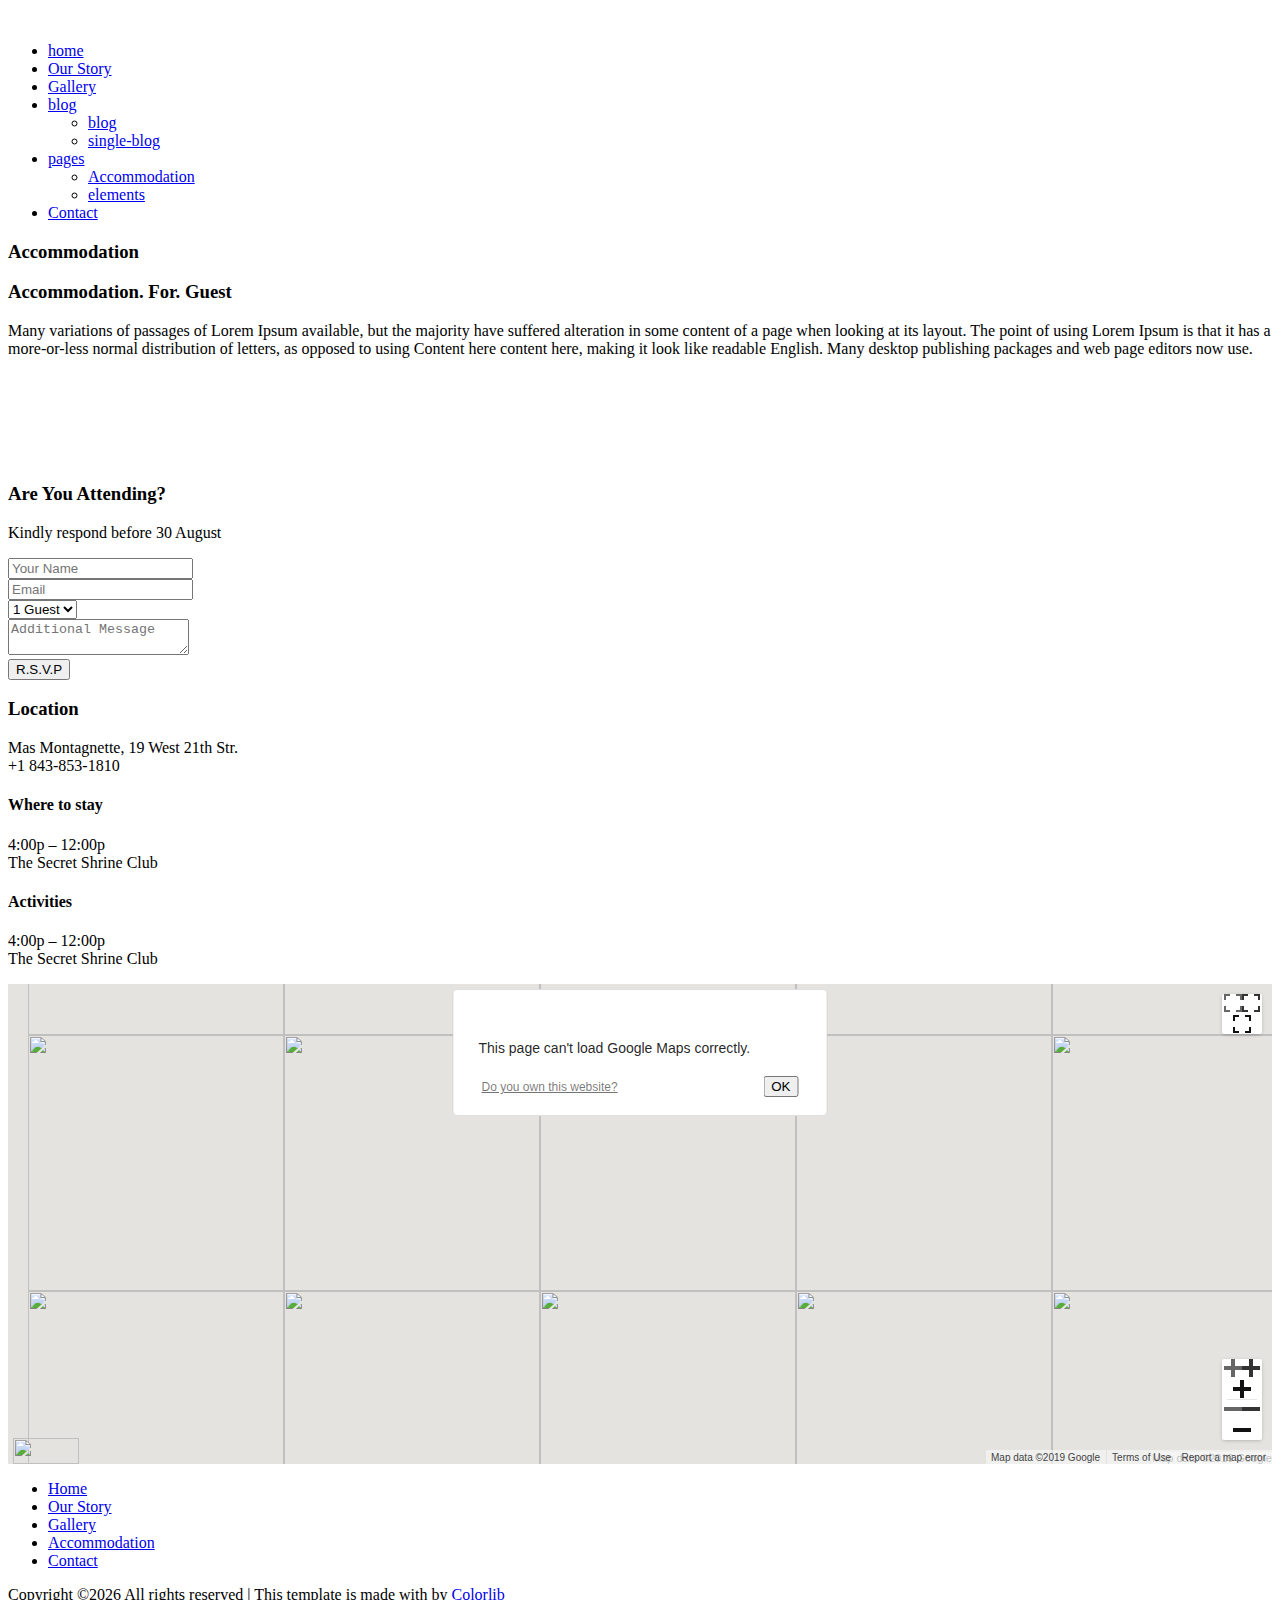
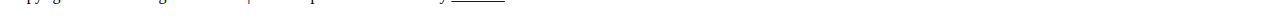
==== Accommodation.html @ b103b875 "quick changes" ====
<!doctype html>
<html class="no-js" lang="zxx">

<head>
    <meta charset="utf-8">
    <meta http-equiv="x-ua-compatible" content="ie=edge">
    <title>Lawyer</title>
    <meta name="description" content="">
    <meta name="viewport" content="width=device-width, initial-scale=1">

    <!-- <link rel="manifest" href="site.webmanifest"> -->
    <!-- <link rel="shortcut icon" type="image/x-icon" href="img/favicon.png"> -->
    <!-- Place favicon.ico in the root directory -->

    <!-- CSS here -->
    <link rel="stylesheet" href="css/bootstrap.min.css">
    <link rel="stylesheet" href="css/owl.carousel.min.css">
    <link rel="stylesheet" href="css/magnific-popup.css">
    <link rel="stylesheet" href="css/font-awesome.min.css">
    <link rel="stylesheet" href="css/themify-icons.css">
    <link rel="stylesheet" href="css/nice-select.css">
    <link rel="stylesheet" href="css/flaticon.css">
    <link rel="stylesheet" href="css/flaticon.css">
    <link rel="stylesheet" href="css/gijgo.css">
    <link rel="stylesheet" href="css/slicknav.css">
    <link rel="stylesheet" href="css/style.css">
    <!-- <link rel="stylesheet" href="css/responsive.css"> -->
</head>

<body>
    <!--[if lte IE 9]>
            <p class="browserupgrade">You are using an <strong>outdated</strong> browser. Please <a href="https://browsehappy.com/">upgrade your browser</a> to improve your experience and security.</p>
        <![endif]-->

    <!-- header-->
    <header>
        <div class="header-area ">
            <div id="sticky-header" class="main-header-area">
                <div class="container">
                    <div class="row align-items-center">
                        <div class="col-xl-3 col-lg-3">
                            <div class="logo-img">
                                <a href="index.html">
                                    <img src="img/logo.png" alt="">
                                </a>
                            </div>
                        </div>
                        <div class="col-xl-9 col-lg-9">
                            <div class="main-menu  d-none d-lg-block">
                                <nav>
                                    <ul id="navigation">
                                        <li><a  href="index.html">home</a></li>
                                        <li><a href="story.html">Our Story</a></li>
                                        <li><a href="Gallery.html">Gallery</a></li>
                                        <li><a href="#">blog <i class="ti-angle-down"></i></a>
                                            <ul class="submenu">
                                                <li><a href="blog.html">blog</a></li>
                                                <li><a href="single-blog.html">single-blog</a></li>
                                            </ul>
                                        </li>
                                        <li><a class="active" href="#">pages <i class="ti-angle-down"></i></a>
                                            <ul class="submenu">
                                                <li><a href="Accommodation.html">Accommodation</a></li>
                                                <li><a href="elements.html">elements</a></li>
                                            </ul>
                                        </li>
                                        <li><a href="contact.html">Contact</a></li>
                                    </ul>
                                </nav>
                            </div>
                        </div>
                        <div class="col-12">
                            <div class="mobile_menu d-block d-lg-none"></div>
                        </div>
                    </div>
                </div>
            </div>
        </div>
    </header>
    <!--/ header-->

   <!-- bradcam_area  -->
   <div class="bradcam_area text-center bradcam_bg overlay3">
        <div class="bradcam_text">
            <h3>Accommodation</h3>
        </div>
    </div>
    <!--/ bradcam_area  -->

    <!-- accommodation_area  -->
    <div class="accommodation_area">
        <div class="container">
                <div class="row">
                        <div class="col-xl-8 offset-xl-2">
                            <div class="section_title text-center">
                                <h3>Accommodation.  For.  Guest</h3>
                                <p>Many variations of passages of Lorem Ipsum available, but the majority have suffered alteration in some content of a page when looking at its layout. The point of using Lorem Ipsum is that it has a more-or-less normal distribution of letters, as opposed to using Content here content here, making it look like readable English. Many desktop publishing packages and web page editors now use.</p>
                            </div>
                        </div>
                    </div>
            <div class="row no-gutters">
                <div class="col-xl-12 col-lg-12">
                    <div class="accommondation_image">
                        <img src="img/Accommodation/1.png" alt="">
                    </div>
                </div>
                <div class="col-xl-6 col-md-6">
                    <div class="accommondation_image">
                        <img src="img/Accommodation/2.png" alt="">
                    </div>
                </div>
                <div class="col-xl-6 col-md-6">
                    <div class="accommondation_image">
                        <img src="img/Accommodation/3.png" alt="">
                    </div>
                </div>
            </div>
        </div>
    </div>
    <!--/ accommodation_area  -->


    <!-- attend_area -->
    <div class="attending_area plus_padding">
        <div class="container">
            <div class="row">
                <div class="col-xl-10 offset-xl-1 col-lg-10 offset-lg-1">
                    <div class="main_attending_area">
                        <div class="flower_1 d-none d-lg-block">
                            <img src="img/appointment/flower-top.png" alt="">
                        </div>
                        <div class="flower_2 d-none d-lg-block">
                            <img src="img/appointment/flower-bottom.png" alt="">
                        </div>
                        <div class="row justify-content-center">
                            <div class="col-xl-7 col-lg-8">
                                <div class="popup_box ">
                                    <div class="popup_inner">
                                        <div class="form_heading text-center">
                                            <h3>Are You Attending?</h3>
                                            <p>Kindly respond before 30 August</p>
                                        </div>
                                        <form action="#">
                                            <div class="row">
                                                <div class="col-xl-12">
                                                    <input type="text" placeholder="Your Name">
                                                </div>
                                                <div class="col-xl-12">
                                                    <input type="text" placeholder="Email">
                                                </div>
                                                <div class="col-xl-12">
                                                    <select class="form-select wide" id="default-select" class="">
                                                        <option data-display="1 Guest">1 Guest</option>
                                                        <option value="1">2 Guest</option>
                                                        <option value="2">3 Guest</option>
                                                        <option value="3">4 Guest</option>
                                                    </select>
                                                </div>
                                                <div class="col-xl-12">
                                                    <textarea placeholder="Additional Message"></textarea>
                                                </div>
                                                <div class="col-xl-12">
                                                    <button type="submit" class="boxed_btn3">R.S.V.P</button>
                                                </div>
                                            </div>
                                        </form>
                                    </div>
                                </div>
                            </div>
                        </div>
                    </div>
                </div>
            </div>
        </div>
    </div>
    <!-- / attend_area -->

<!-- ================ contact section start ================= -->
<section class="location_area">
    <div class="location_info">
        <div class="location_inner">
            <div class="location_top text-center">
                    <h3>Location</h3>
                    <p>Mas Montagnette, 19 West 21th Str.  <br>
                            <span>+1 843-853-1810</span> </p>
            </div>
            <div class="address_info d-flex justify-content-between">
                <div class="single_address text-center">
                    <h4>Where to stay</h4>
                    <p>4:00p – 12:00p <br>
                            The Secret Shrine Club</p>
                </div>
                <div class="single_address text-center">
                    <h4>Activities</h4>
                    <p>4:00p – 12:00p <br>
                            The Secret Shrine Club</p>
                </div>
            </div>
        </div>
    </div>
    <div class="container-fluid p-0">
        <div class="d-none d-sm-block">
            <div id="map" style="height: 480px; position: relative; overflow: hidden;"><div style="height: 100%; width: 100%; position: absolute; top: 0px; left: 0px; background-color: rgb(229, 227, 223);"><div class="gm-style" style="position: absolute; z-index: 0; left: 0px; top: 0px; height: 100%; width: 100%; padding: 0px; border-width: 0px; margin: 0px;"><div tabindex="0" style="position: absolute; z-index: 0; left: 0px; top: 0px; height: 100%; width: 100%; padding: 0px; border-width: 0px; margin: 0px; cursor: url(&quot;https://maps.gstatic.com/mapfiles/openhand_8_8.cur&quot;), default; touch-action: pan-x pan-y;"><div style="z-index: 1; position: absolute; left: 50%; top: 50%; width: 100%; transform: translate(0px, 0px);"><div style="position: absolute; left: 0px; top: 0px; z-index: 100; width: 100%;"><div style="position: absolute; left: 0px; top: 0px; z-index: 0;"><div style="position: absolute; z-index: 991; transform: matrix(1, 0, 0, 1, -100, -189);"><div style="position: absolute; left: 0px; top: 0px; width: 256px; height: 256px;"><div style="width: 256px; height: 256px;"></div></div><div style="position: absolute; left: -256px; top: 0px; width: 256px; height: 256px;"><div style="width: 256px; height: 256px;"></div></div><div style="position: absolute; left: -256px; top: -256px; width: 256px; height: 256px;"><div style="width: 256px; height: 256px;"></div></div><div style="position: absolute; left: 0px; top: -256px; width: 256px; height: 256px;"><div style="width: 256px; height: 256px;"></div></div><div style="position: absolute; left: 256px; top: -256px; width: 256px; height: 256px;"><div style="width: 256px; height: 256px;"></div></div><div style="position: absolute; left: 256px; top: 0px; width: 256px; height: 256px;"><div style="width: 256px; height: 256px;"></div></div><div style="position: absolute; left: 256px; top: 256px; width: 256px; height: 256px;"><div style="width: 256px; height: 256px;"></div></div><div style="position: absolute; left: 0px; top: 256px; width: 256px; height: 256px;"><div style="width: 256px; height: 256px;"></div></div><div style="position: absolute; left: -256px; top: 256px; width: 256px; height: 256px;"><div style="width: 256px; height: 256px;"></div></div><div style="position: absolute; left: -512px; top: 256px; width: 256px; height: 256px;"><div style="width: 256px; height: 256px;"></div></div><div style="position: absolute; left: -512px; top: 0px; width: 256px; height: 256px;"><div style="width: 256px; height: 256px;"></div></div><div style="position: absolute; left: -512px; top: -256px; width: 256px; height: 256px;"><div style="width: 256px; height: 256px;"></div></div><div style="position: absolute; left: 512px; top: -256px; width: 256px; height: 256px;"><div style="width: 256px; height: 256px;"></div></div><div style="position: absolute; left: 512px; top: 0px; width: 256px; height: 256px;"><div style="width: 256px; height: 256px;"></div></div><div style="position: absolute; left: 512px; top: 256px; width: 256px; height: 256px;"><div style="width: 256px; height: 256px;"></div></div></div></div></div><div style="position: absolute; left: 0px; top: 0px; z-index: 101; width: 100%;"></div><div style="position: absolute; left: 0px; top: 0px; z-index: 102; width: 100%;"></div><div style="position: absolute; left: 0px; top: 0px; z-index: 103; width: 100%;"><div style="position: absolute; left: 0px; top: 0px; z-index: -1;"><div style="position: absolute; z-index: 991; transform: matrix(1, 0, 0, 1, -100, -189);"><div style="width: 256px; height: 256px; overflow: hidden; position: absolute; left: 0px; top: 0px;"></div><div style="width: 256px; height: 256px; overflow: hidden; position: absolute; left: -256px; top: 0px;"></div><div style="width: 256px; height: 256px; overflow: hidden; position: absolute; left: -256px; top: -256px;"></div><div style="width: 256px; height: 256px; overflow: hidden; position: absolute; left: 0px; top: -256px;"></div><div style="width: 256px; height: 256px; overflow: hidden; position: absolute; left: 256px; top: -256px;"></div><div style="width: 256px; height: 256px; overflow: hidden; position: absolute; left: 256px; top: 0px;"></div><div style="width: 256px; height: 256px; overflow: hidden; position: absolute; left: 256px; top: 256px;"></div><div style="width: 256px; height: 256px; overflow: hidden; position: absolute; left: 0px; top: 256px;"></div><div style="width: 256px; height: 256px; overflow: hidden; position: absolute; left: -256px; top: 256px;"></div><div style="width: 256px; height: 256px; overflow: hidden; position: absolute; left: -512px; top: 256px;"></div><div style="width: 256px; height: 256px; overflow: hidden; position: absolute; left: -512px; top: 0px;"></div><div style="width: 256px; height: 256px; overflow: hidden; position: absolute; left: -512px; top: -256px;"></div><div style="width: 256px; height: 256px; overflow: hidden; position: absolute; left: 512px; top: -256px;"></div><div style="width: 256px; height: 256px; overflow: hidden; position: absolute; left: 512px; top: 0px;"></div><div style="width: 256px; height: 256px; overflow: hidden; position: absolute; left: 512px; top: 256px;"></div></div></div></div><div style="position: absolute; left: 0px; top: 0px; z-index: 0;"><div style="position: absolute; z-index: 991; transform: matrix(1, 0, 0, 1, -100, -189);"><div style="position: absolute; left: 0px; top: 0px; width: 256px; height: 256px; transition: opacity 200ms linear 0s;"><img draggable="false" alt="" role="presentation" src="https://maps.googleapis.com/maps/vt?pb=!1m5!1m4!1i9!2i470!3i302!4i256!2m3!1e0!2sm!3i476185792!2m3!1e2!6m1!3e5!3m14!2sen-US!3sUS!5e18!12m1!1e68!12m3!1e37!2m1!1ssmartmaps!12m4!1e26!2m2!1sstyles!2zcC5zOi02MHxwLmw6LTYw!4e0&amp;key=AIzaSyDpfS1oRGreGSBU5HHjMmQ3o5NLw7VdJ6I&amp;token=70038" style="width: 256px; height: 256px; user-select: none; border: 0px; padding: 0px; margin: 0px; max-width: none;"></div><div style="position: absolute; left: 256px; top: 0px; width: 256px; height: 256px; transition: opacity 200ms linear 0s;"><img draggable="false" alt="" role="presentation" src="https://maps.googleapis.com/maps/vt?pb=!1m5!1m4!1i9!2i471!3i302!4i256!2m3!1e0!2sm!3i476185840!2m3!1e2!6m1!3e5!3m14!2sen-US!3sUS!5e18!12m1!1e68!12m3!1e37!2m1!1ssmartmaps!12m4!1e26!2m2!1sstyles!2zcC5zOi02MHxwLmw6LTYw!4e0&amp;key=AIzaSyDpfS1oRGreGSBU5HHjMmQ3o5NLw7VdJ6I&amp;token=84496" style="width: 256px; height: 256px; user-select: none; border: 0px; padding: 0px; margin: 0px; max-width: none;"></div><div style="position: absolute; left: 256px; top: 256px; width: 256px; height: 256px; transition: opacity 200ms linear 0s;"><img draggable="false" alt="" role="presentation" src="https://maps.googleapis.com/maps/vt?pb=!1m5!1m4!1i9!2i471!3i303!4i256!2m3!1e0!2sm!3i476185840!2m3!1e2!6m1!3e5!3m14!2sen-US!3sUS!5e18!12m1!1e68!12m3!1e37!2m1!1ssmartmaps!12m4!1e26!2m2!1sstyles!2zcC5zOi02MHxwLmw6LTYw!4e0&amp;key=AIzaSyDpfS1oRGreGSBU5HHjMmQ3o5NLw7VdJ6I&amp;token=107953" style="width: 256px; height: 256px; user-select: none; border: 0px; padding: 0px; margin: 0px; max-width: none;"></div><div style="position: absolute; left: 0px; top: 256px; width: 256px; height: 256px; transition: opacity 200ms linear 0s;"><img draggable="false" alt="" role="presentation" src="https://maps.googleapis.com/maps/vt?pb=!1m5!1m4!1i9!2i470!3i303!4i256!2m3!1e0!2sm!3i476185792!2m3!1e2!6m1!3e5!3m14!2sen-US!3sUS!5e18!12m1!1e68!12m3!1e37!2m1!1ssmartmaps!12m4!1e26!2m2!1sstyles!2zcC5zOi02MHxwLmw6LTYw!4e0&amp;key=AIzaSyDpfS1oRGreGSBU5HHjMmQ3o5NLw7VdJ6I&amp;token=93495" style="width: 256px; height: 256px; user-select: none; border: 0px; padding: 0px; margin: 0px; max-width: none;"></div><div style="position: absolute; left: -256px; top: 256px; width: 256px; height: 256px; transition: opacity 200ms linear 0s;"><img draggable="false" alt="" role="presentation" src="https://maps.googleapis.com/maps/vt?pb=!1m5!1m4!1i9!2i469!3i303!4i256!2m3!1e0!2sm!3i476185792!2m3!1e2!6m1!3e5!3m14!2sen-US!3sUS!5e18!12m1!1e68!12m3!1e37!2m1!1ssmartmaps!12m4!1e26!2m2!1sstyles!2zcC5zOi02MHxwLmw6LTYw!4e0&amp;key=AIzaSyDpfS1oRGreGSBU5HHjMmQ3o5NLw7VdJ6I&amp;token=85128" style="width: 256px; height: 256px; user-select: none; border: 0px; padding: 0px; margin: 0px; max-width: none;"></div><div style="position: absolute; left: -512px; top: 256px; width: 256px; height: 256px; transition: opacity 200ms linear 0s;"><img draggable="false" alt="" role="presentation" src="https://maps.googleapis.com/maps/vt?pb=!1m5!1m4!1i9!2i468!3i303!4i256!2m3!1e0!2sm!3i476185504!2m3!1e2!6m1!3e5!3m14!2sen-US!3sUS!5e18!12m1!1e68!12m3!1e37!2m1!1ssmartmaps!12m4!1e26!2m2!1sstyles!2zcC5zOi02MHxwLmw6LTYw!4e0&amp;key=AIzaSyDpfS1oRGreGSBU5HHjMmQ3o5NLw7VdJ6I&amp;token=46831" style="width: 256px; height: 256px; user-select: none; border: 0px; padding: 0px; margin: 0px; max-width: none;"></div><div style="position: absolute; left: -512px; top: 0px; width: 256px; height: 256px; transition: opacity 200ms linear 0s;"><img draggable="false" alt="" role="presentation" src="https://maps.googleapis.com/maps/vt?pb=!1m5!1m4!1i9!2i468!3i302!4i256!2m3!1e0!2sm!3i476184952!2m3!1e2!6m1!3e5!3m14!2sen-US!3sUS!5e18!12m1!1e68!12m3!1e37!2m1!1ssmartmaps!12m4!1e26!2m2!1sstyles!2zcC5zOi02MHxwLmw6LTYw!4e0&amp;key=AIzaSyDpfS1oRGreGSBU5HHjMmQ3o5NLw7VdJ6I&amp;token=10814" style="width: 256px; height: 256px; user-select: none; border: 0px; padding: 0px; margin: 0px; max-width: none;"></div><div style="position: absolute; left: -512px; top: -256px; width: 256px; height: 256px; transition: opacity 200ms linear 0s;"><img draggable="false" alt="" role="presentation" src="https://maps.googleapis.com/maps/vt?pb=!1m5!1m4!1i9!2i468!3i301!4i256!2m3!1e0!2sm!3i476184952!2m3!1e2!6m1!3e5!3m14!2sen-US!3sUS!5e18!12m1!1e68!12m3!1e37!2m1!1ssmartmaps!12m4!1e26!2m2!1sstyles!2zcC5zOi02MHxwLmw6LTYw!4e0&amp;key=AIzaSyDpfS1oRGreGSBU5HHjMmQ3o5NLw7VdJ6I&amp;token=118428" style="width: 256px; height: 256px; user-select: none; border: 0px; padding: 0px; margin: 0px; max-width: none;"></div><div style="position: absolute; left: 512px; top: -256px; width: 256px; height: 256px; transition: opacity 200ms linear 0s;"><img draggable="false" alt="" role="presentation" src="https://maps.googleapis.com/maps/vt?pb=!1m5!1m4!1i9!2i472!3i301!4i256!2m3!1e0!2sm!3i476185636!2m3!1e2!6m1!3e5!3m14!2sen-US!3sUS!5e18!12m1!1e68!12m3!1e37!2m1!1ssmartmaps!12m4!1e26!2m2!1sstyles!2zcC5zOi02MHxwLmw6LTYw!4e0&amp;key=AIzaSyDpfS1oRGreGSBU5HHjMmQ3o5NLw7VdJ6I&amp;token=43995" style="width: 256px; height: 256px; user-select: none; border: 0px; padding: 0px; margin: 0px; max-width: none;"></div><div style="position: absolute; left: 512px; top: 0px; width: 256px; height: 256px; transition: opacity 200ms linear 0s;"><img draggable="false" alt="" role="presentation" src="https://maps.googleapis.com/maps/vt?pb=!1m5!1m4!1i9!2i472!3i302!4i256!2m3!1e0!2sm!3i476185840!2m3!1e2!6m1!3e5!3m14!2sen-US!3sUS!5e18!12m1!1e68!12m3!1e37!2m1!1ssmartmaps!12m4!1e26!2m2!1sstyles!2zcC5zOi02MHxwLmw6LTYw!4e0&amp;key=AIzaSyDpfS1oRGreGSBU5HHjMmQ3o5NLw7VdJ6I&amp;token=905" style="width: 256px; height: 256px; user-select: none; border: 0px; padding: 0px; margin: 0px; max-width: none;"></div><div style="position: absolute; left: 512px; top: 256px; width: 256px; height: 256px; transition: opacity 200ms linear 0s;"><img draggable="false" alt="" role="presentation" src="https://maps.googleapis.com/maps/vt?pb=!1m5!1m4!1i9!2i472!3i303!4i256!2m3!1e0!2sm!3i476185840!2m3!1e2!6m1!3e5!3m14!2sen-US!3sUS!5e18!12m1!1e68!12m3!1e37!2m1!1ssmartmaps!12m4!1e26!2m2!1sstyles!2zcC5zOi02MHxwLmw6LTYw!4e0&amp;key=AIzaSyDpfS1oRGreGSBU5HHjMmQ3o5NLw7VdJ6I&amp;token=24362" style="width: 256px; height: 256px; user-select: none; border: 0px; padding: 0px; margin: 0px; max-width: none;"></div><div style="position: absolute; left: -256px; top: 0px; width: 256px; height: 256px; transition: opacity 200ms linear 0s;"><img draggable="false" alt="" role="presentation" src="https://maps.googleapis.com/maps/vt?pb=!1m5!1m4!1i9!2i469!3i302!4i256!2m3!1e0!2sm!3i476185792!2m3!1e2!6m1!3e5!3m14!2sen-US!3sUS!5e18!12m1!1e68!12m3!1e37!2m1!1ssmartmaps!12m4!1e26!2m2!1sstyles!2zcC5zOi02MHxwLmw6LTYw!4e0&amp;key=AIzaSyDpfS1oRGreGSBU5HHjMmQ3o5NLw7VdJ6I&amp;token=61671" style="width: 256px; height: 256px; user-select: none; border: 0px; padding: 0px; margin: 0px; max-width: none;"></div><div style="position: absolute; left: -256px; top: -256px; width: 256px; height: 256px; transition: opacity 200ms linear 0s;"><img draggable="false" alt="" role="presentation" src="https://maps.googleapis.com/maps/vt?pb=!1m5!1m4!1i9!2i469!3i301!4i256!2m3!1e0!2sm!3i476185792!2m3!1e2!6m1!3e5!3m14!2sen-US!3sUS!5e18!12m1!1e68!12m3!1e37!2m1!1ssmartmaps!12m4!1e26!2m2!1sstyles!2zcC5zOi02MHxwLmw6LTYw!4e0&amp;key=AIzaSyDpfS1oRGreGSBU5HHjMmQ3o5NLw7VdJ6I&amp;token=38214" style="width: 256px; height: 256px; user-select: none; border: 0px; padding: 0px; margin: 0px; max-width: none;"></div><div style="position: absolute; left: 0px; top: -256px; width: 256px; height: 256px; transition: opacity 200ms linear 0s;"><img draggable="false" alt="" role="presentation" src="https://maps.googleapis.com/maps/vt?pb=!1m5!1m4!1i9!2i470!3i301!4i256!2m3!1e0!2sm!3i476185792!2m3!1e2!6m1!3e5!3m14!2sen-US!3sUS!5e18!12m1!1e68!12m3!1e37!2m1!1ssmartmaps!12m4!1e26!2m2!1sstyles!2zcC5zOi02MHxwLmw6LTYw!4e0&amp;key=AIzaSyDpfS1oRGreGSBU5HHjMmQ3o5NLw7VdJ6I&amp;token=46581" style="width: 256px; height: 256px; user-select: none; border: 0px; padding: 0px; margin: 0px; max-width: none;"></div><div style="position: absolute; left: 256px; top: -256px; width: 256px; height: 256px; transition: opacity 200ms linear 0s;"><img draggable="false" alt="" role="presentation" src="https://maps.googleapis.com/maps/vt?pb=!1m5!1m4!1i9!2i471!3i301!4i256!2m3!1e0!2sm!3i476185792!2m3!1e2!6m1!3e5!3m14!2sen-US!3sUS!5e18!12m1!1e68!12m3!1e37!2m1!1ssmartmaps!12m4!1e26!2m2!1sstyles!2zcC5zOi02MHxwLmw6LTYw!4e0&amp;key=AIzaSyDpfS1oRGreGSBU5HHjMmQ3o5NLw7VdJ6I&amp;token=94061" style="width: 256px; height: 256px; user-select: none; border: 0px; padding: 0px; margin: 0px; max-width: none;"></div></div></div></div><div class="gm-style-pbc" style="z-index: 2; position: absolute; height: 100%; width: 100%; padding: 0px; border-width: 0px; margin: 0px; left: 0px; top: 0px; opacity: 0;"><p class="gm-style-pbt"></p></div><div style="z-index: 3; position: absolute; height: 100%; width: 100%; padding: 0px; border-width: 0px; margin: 0px; left: 0px; top: 0px; touch-action: pan-x pan-y;"><div style="z-index: 4; position: absolute; left: 50%; top: 50%; width: 100%; transform: translate(0px, 0px);"><div style="position: absolute; left: 0px; top: 0px; z-index: 104; width: 100%;"></div><div style="position: absolute; left: 0px; top: 0px; z-index: 105; width: 100%;"></div><div style="position: absolute; left: 0px; top: 0px; z-index: 106; width: 100%;"></div><div style="position: absolute; left: 0px; top: 0px; z-index: 107; width: 100%;"></div></div></div></div><iframe aria-hidden="true" frameborder="0" style="z-index: -1; position: absolute; width: 100%; height: 100%; top: 0px; left: 0px; border: none;" src="about:blank"></iframe><div style="margin-left: 5px; margin-right: 5px; z-index: 1000000; position: absolute; left: 0px; bottom: 0px;"><a target="_blank" rel="noopener" href="https://maps.google.com/maps?ll=-31.197,150.744&amp;z=9&amp;t=m&amp;hl=en-US&amp;gl=US&amp;mapclient=apiv3" title="Open this area in Google Maps (opens a new window)" style="position: static; overflow: visible; float: none; display: inline;"><div style="width: 66px; height: 26px; cursor: pointer;"><img alt="" src="https://maps.gstatic.com/mapfiles/api-3/images/google_white5.png" draggable="false" style="position: absolute; left: 0px; top: 0px; width: 66px; height: 26px; user-select: none; border: 0px; padding: 0px; margin: 0px;"></div></a></div><div style="background-color: white; padding: 15px 21px; border: 1px solid rgb(171, 171, 171); font-family: Roboto, Arial, sans-serif; color: rgb(34, 34, 34); box-sizing: border-box; box-shadow: rgba(0, 0, 0, 0.2) 0px 4px 16px; z-index: 10000002; display: none; width: 300px; height: 180px; position: absolute; left: 315px; top: 150px;"><div style="padding: 0px 0px 10px; font-size: 16px; box-sizing: border-box;">Map Data</div><div style="font-size: 13px;">Map data ©2019 Google</div><button draggable="false" title="Close" aria-label="Close" type="button" class="gm-ui-hover-effect" style="background: none; display: block; border: 0px; margin: 0px; padding: 0px; position: absolute; cursor: pointer; user-select: none; top: 0px; right: 0px; width: 37px; height: 37px;"><img src="data:image/svg+xml,%3Csvg%20xmlns%3D%22http%3A%2F%2Fwww.w3.org%2F2000%2Fsvg%22%20width%3D%2224px%22%20height%3D%2224px%22%20viewBox%3D%220%200%2024%2024%22%20fill%3D%22%23000000%22%3E%0A%20%20%20%20%3Cpath%20d%3D%22M19%206.41L17.59%205%2012%2010.59%206.41%205%205%206.41%2010.59%2012%205%2017.59%206.41%2019%2012%2013.41%2017.59%2019%2019%2017.59%2013.41%2012z%22%2F%3E%0A%20%20%20%20%3Cpath%20d%3D%22M0%200h24v24H0z%22%20fill%3D%22none%22%2F%3E%0A%3C%2Fsvg%3E%0A" style="pointer-events: none; display: block; width: 13px; height: 13px; margin: 12px;"></button></div><div class="gmnoprint" style="z-index: 1000001; position: absolute; right: 166px; bottom: 0px; width: 121px;"><div draggable="false" class="gm-style-cc" style="user-select: none; height: 14px; line-height: 14px;"><div style="opacity: 0.7; width: 100%; height: 100%; position: absolute;"><div style="width: 1px;"></div><div style="background-color: rgb(245, 245, 245); width: auto; height: 100%; margin-left: 1px;"></div></div><div style="position: relative; padding-right: 6px; padding-left: 6px; box-sizing: border-box; font-family: Roboto, Arial, sans-serif; font-size: 10px; color: rgb(68, 68, 68); white-space: nowrap; direction: ltr; text-align: right; vertical-align: middle; display: inline-block;"><a style="text-decoration: none; cursor: pointer; display: none;">Map Data</a><span>Map data ©2019 Google</span></div></div></div><div class="gmnoscreen" style="position: absolute; right: 0px; bottom: 0px;"><div style="font-family: Roboto, Arial, sans-serif; font-size: 11px; color: rgb(68, 68, 68); direction: ltr; text-align: right; background-color: rgb(245, 245, 245);">Map data ©2019 Google</div></div><div class="gmnoprint gm-style-cc" draggable="false" style="z-index: 1000001; user-select: none; height: 14px; line-height: 14px; position: absolute; right: 95px; bottom: 0px;"><div style="opacity: 0.7; width: 100%; height: 100%; position: absolute;"><div style="width: 1px;"></div><div style="background-color: rgb(245, 245, 245); width: auto; height: 100%; margin-left: 1px;"></div></div><div style="position: relative; padding-right: 6px; padding-left: 6px; box-sizing: border-box; font-family: Roboto, Arial, sans-serif; font-size: 10px; color: rgb(68, 68, 68); white-space: nowrap; direction: ltr; text-align: right; vertical-align: middle; display: inline-block;"><a href="https://www.google.com/intl/en-US_US/help/terms_maps.html" target="_blank" rel="noopener" style="text-decoration: none; cursor: pointer; color: rgb(68, 68, 68);">Terms of Use</a></div></div><button draggable="false" title="Toggle fullscreen view" aria-label="Toggle fullscreen view" type="button" class="gm-control-active gm-fullscreen-control" style="background: none rgb(255, 255, 255); border: 0px; margin: 10px; padding: 0px; position: absolute; cursor: pointer; user-select: none; border-radius: 2px; height: 40px; width: 40px; box-shadow: rgba(0, 0, 0, 0.3) 0px 1px 4px -1px; overflow: hidden; top: 0px; right: 0px;"><img src="data:image/svg+xml,%3Csvg%20xmlns%3D%22http%3A%2F%2Fwww.w3.org%2F2000%2Fsvg%22%20width%3D%2218%22%20height%3D%2218%22%20viewBox%3D%220%20018%2018%22%3E%0A%20%20%3Cpath%20fill%3D%22%23666%22%20d%3D%22M0%2C0v2v4h2V2h4V0H2H0z%20M16%2C0h-4v2h4v4h2V2V0H16z%20M16%2C16h-4v2h4h2v-2v-4h-2V16z%20M2%2C12H0v4v2h2h4v-2H2V12z%22%2F%3E%0A%3C%2Fsvg%3E%0A" style="height: 18px; width: 18px;"><img src="data:image/svg+xml,%3Csvg%20xmlns%3D%22http%3A%2F%2Fwww.w3.org%2F2000%2Fsvg%22%20width%3D%2218%22%20height%3D%2218%22%20viewBox%3D%220%200%2018%2018%22%3E%0A%20%20%3Cpath%20fill%3D%22%23333%22%20d%3D%22M0%2C0v2v4h2V2h4V0H2H0z%20M16%2C0h-4v2h4v4h2V2V0H16z%20M16%2C16h-4v2h4h2v-2v-4h-2V16z%20M2%2C12H0v4v2h2h4v-2H2V12z%22%2F%3E%0A%3C%2Fsvg%3E%0A" style="height: 18px; width: 18px;"><img src="data:image/svg+xml,%3Csvg%20xmlns%3D%22http%3A%2F%2Fwww.w3.org%2F2000%2Fsvg%22%20width%3D%2218%22%20height%3D%2218%22%20viewBox%3D%220%200%2018%2018%22%3E%0A%20%20%3Cpath%20fill%3D%22%23111%22%20d%3D%22M0%2C0v2v4h2V2h4V0H2H0z%20M16%2C0h-4v2h4v4h2V2V0H16z%20M16%2C16h-4v2h4h2v-2v-4h-2V16z%20M2%2C12H0v4v2h2h4v-2H2V12z%22%2F%3E%0A%3C%2Fsvg%3E%0A" style="height: 18px; width: 18px;"></button><div draggable="false" class="gm-style-cc" style="user-select: none; height: 14px; line-height: 14px; position: absolute; right: 0px; bottom: 0px;"><div style="opacity: 0.7; width: 100%; height: 100%; position: absolute;"><div style="width: 1px;"></div><div style="background-color: rgb(245, 245, 245); width: auto; height: 100%; margin-left: 1px;"></div></div><div style="position: relative; padding-right: 6px; padding-left: 6px; box-sizing: border-box; font-family: Roboto, Arial, sans-serif; font-size: 10px; color: rgb(68, 68, 68); white-space: nowrap; direction: ltr; text-align: right; vertical-align: middle; display: inline-block;"><a target="_blank" rel="noopener" title="Report errors in the road map or imagery to Google" href="https://www.google.com/maps/@-31.197,150.744,9z/data=!10m1!1e1!12b1?source=apiv3&amp;rapsrc=apiv3" style="font-family: Roboto, Arial, sans-serif; font-size: 10px; color: rgb(68, 68, 68); text-decoration: none; position: relative;">Report a map error</a></div></div><div class="gmnoprint gm-bundled-control gm-bundled-control-on-bottom" draggable="false" controlwidth="40" controlheight="81" style="margin: 10px; user-select: none; position: absolute; bottom: 95px; right: 40px;"><div class="gmnoprint" controlwidth="40" controlheight="81" style="position: absolute; left: 0px; top: 0px;"><div draggable="false" style="user-select: none; box-shadow: rgba(0, 0, 0, 0.3) 0px 1px 4px -1px; border-radius: 2px; cursor: pointer; background-color: rgb(255, 255, 255); width: 40px; height: 81px;"><button draggable="false" title="Zoom in" aria-label="Zoom in" type="button" class="gm-control-active" style="background: none; display: block; border: 0px; margin: 0px; padding: 0px; position: relative; cursor: pointer; user-select: none; overflow: hidden; width: 40px; height: 40px; top: 0px; left: 0px;"><img src="data:image/svg+xml,%3Csvg%20xmlns%3D%22http%3A%2F%2Fwww.w3.org%2F2000%2Fsvg%22%20width%3D%2218%22%20height%3D%2218%22%20viewBox%3D%220%200%2018%2018%22%3E%0A%20%20%3Cpolygon%20fill%3D%22%23666%22%20points%3D%2218%2C7%2011%2C7%2011%2C0%207%2C0%207%2C7%200%2C7%200%2C11%207%2C11%207%2C18%2011%2C18%2011%2C11%2018%2C11%22%2F%3E%0A%3C%2Fsvg%3E%0A" style="height: 18px; width: 18px;"><img src="data:image/svg+xml,%3Csvg%20xmlns%3D%22http%3A%2F%2Fwww.w3.org%2F2000%2Fsvg%22%20width%3D%2218%22%20height%3D%2218%22%20viewBox%3D%220%200%2018%2018%22%3E%0A%20%20%3Cpolygon%20fill%3D%22%23333%22%20points%3D%2218%2C7%2011%2C7%2011%2C0%207%2C0%207%2C7%200%2C7%200%2C11%207%2C11%207%2C18%2011%2C18%2011%2C11%2018%2C11%22%2F%3E%0A%3C%2Fsvg%3E%0A" style="height: 18px; width: 18px;"><img src="data:image/svg+xml,%3Csvg%20xmlns%3D%22http%3A%2F%2Fwww.w3.org%2F2000%2Fsvg%22%20width%3D%2218%22%20height%3D%2218%22%20viewBox%3D%220%200%2018%2018%22%3E%0A%20%20%3Cpolygon%20fill%3D%22%23111%22%20points%3D%2218%2C7%2011%2C7%2011%2C0%207%2C0%207%2C7%200%2C7%200%2C11%207%2C11%207%2C18%2011%2C18%2011%2C11%2018%2C11%22%2F%3E%0A%3C%2Fsvg%3E%0A" style="height: 18px; width: 18px;"></button><div style="position: relative; overflow: hidden; width: 30px; height: 1px; margin: 0px 5px; background-color: rgb(230, 230, 230); top: 0px;"></div><button draggable="false" title="Zoom out" aria-label="Zoom out" type="button" class="gm-control-active" style="background: none; display: block; border: 0px; margin: 0px; padding: 0px; position: relative; cursor: pointer; user-select: none; overflow: hidden; width: 40px; height: 40px; top: 0px; left: 0px;"><img src="data:image/svg+xml,%3Csvg%20xmlns%3D%22http%3A%2F%2Fwww.w3.org%2F2000%2Fsvg%22%20width%3D%2218%22%20height%3D%2218%22%20viewBox%3D%220%200%2018%2018%22%3E%0A%20%20%3Cpath%20fill%3D%22%23666%22%20d%3D%22M0%2C7h18v4H0V7z%22%2F%3E%0A%3C%2Fsvg%3E%0A" style="height: 18px; width: 18px;"><img src="data:image/svg+xml,%3Csvg%20xmlns%3D%22http%3A%2F%2Fwww.w3.org%2F2000%2Fsvg%22%20width%3D%2218%22%20height%3D%2218%22%20viewBox%3D%220%200%2018%2018%22%3E%0A%20%20%3Cpath%20fill%3D%22%23333%22%20d%3D%22M0%2C7h18v4H0V7z%22%2F%3E%0A%3C%2Fsvg%3E%0A" style="height: 18px; width: 18px;"><img src="data:image/svg+xml,%3Csvg%20xmlns%3D%22http%3A%2F%2Fwww.w3.org%2F2000%2Fsvg%22%20width%3D%2218%22%20height%3D%2218%22%20viewBox%3D%220%200%2018%2018%22%3E%0A%20%20%3Cpath%20fill%3D%22%23111%22%20d%3D%22M0%2C7h18v4H0V7z%22%2F%3E%0A%3C%2Fsvg%3E%0A" style="height: 18px; width: 18px;"></button></div></div><div class="gmnoprint" controlwidth="40" controlheight="40" style="display: none; position: absolute;"><div style="width: 40px; height: 40px;"><button draggable="false" title="Rotate map 90 degrees" aria-label="Rotate map 90 degrees" type="button" class="gm-control-active" style="background: none rgb(255, 255, 255); display: none; border: 0px; margin: 0px 0px 32px; padding: 0px; position: relative; cursor: pointer; user-select: none; width: 40px; height: 40px; top: 0px; left: 0px; overflow: hidden; box-shadow: rgba(0, 0, 0, 0.3) 0px 1px 4px -1px; border-radius: 2px;"><img src="data:image/svg+xml,%3Csvg%20xmlns%3D%22http%3A%2F%2Fwww.w3.org%2F2000%2Fsvg%22%20width%3D%2224%22%20height%3D%2222%22%20viewBox%3D%220%200%2024%2022%22%3E%0A%20%20%3Cpath%20fill%3D%22%23666%22%20fill-rule%3D%22evenodd%22%20d%3D%22M20%2010c0-5.52-4.48-10-10-10s-10%204.48-10%2010v5h5v-5c0-2.76%202.24-5%205-5s5%202.24%205%205v5h-4l6.5%207%206.5-7h-4v-5z%22%20clip-rule%3D%22evenodd%22%2F%3E%0A%3C%2Fsvg%3E%0A" style="height: 18px; width: 18px;"><img src="data:image/svg+xml,%3Csvg%20xmlns%3D%22http%3A%2F%2Fwww.w3.org%2F2000%2Fsvg%22%20width%3D%2224%22%20height%3D%2222%22%20viewBox%3D%220%200%2024%2022%22%3E%0A%20%20%3Cpath%20fill%3D%22%23333%22%20fill-rule%3D%22evenodd%22%20d%3D%22M20%2010c0-5.52-4.48-10-10-10s-10%204.48-10%2010v5h5v-5c0-2.76%202.24-5%205-5s5%202.24%205%205v5h-4l6.5%207%206.5-7h-4v-5z%22%20clip-rule%3D%22evenodd%22%2F%3E%0A%3C%2Fsvg%3E%0A" style="height: 18px; width: 18px;"><img src="data:image/svg+xml,%3Csvg%20xmlns%3D%22http%3A%2F%2Fwww.w3.org%2F2000%2Fsvg%22%20width%3D%2224%22%20height%3D%2222%22%20viewBox%3D%220%200%2024%2022%22%3E%0A%20%20%3Cpath%20fill%3D%22%23111%22%20fill-rule%3D%22evenodd%22%20d%3D%22M20%2010c0-5.52-4.48-10-10-10s-10%204.48-10%2010v5h5v-5c0-2.76%202.24-5%205-5s5%202.24%205%205v5h-4l6.5%207%206.5-7h-4v-5z%22%20clip-rule%3D%22evenodd%22%2F%3E%0A%3C%2Fsvg%3E%0A" style="height: 18px; width: 18px;"></button><button draggable="false" title="Tilt map" aria-label="Tilt map" type="button" class="gm-tilt gm-control-active" style="background: none rgb(255, 255, 255); display: block; border: 0px; margin: 0px; padding: 0px; position: relative; cursor: pointer; user-select: none; width: 40px; height: 40px; top: 0px; left: 0px; overflow: hidden; box-shadow: rgba(0, 0, 0, 0.3) 0px 1px 4px -1px; border-radius: 2px;"><img src="data:image/svg+xml,%3Csvg%20xmlns%3D%22http%3A%2F%2Fwww.w3.org%2F2000%2Fsvg%22%20width%3D%2218px%22%20height%3D%2216px%22%20viewBox%3D%220%200%2018%2016%22%3E%0A%20%20%3Cpath%20fill%3D%22%23666%22%20d%3D%22M0%2C16h8V9H0V16z%20M10%2C16h8V9h-8V16z%20M0%2C7h8V0H0V7z%20M10%2C0v7h8V0H10z%22%2F%3E%0A%3C%2Fsvg%3E%0A" style="width: 18px;"><img src="data:image/svg+xml,%3Csvg%20xmlns%3D%22http%3A%2F%2Fwww.w3.org%2F2000%2Fsvg%22%20width%3D%2218px%22%20height%3D%2216px%22%20viewBox%3D%220%200%2018%2016%22%3E%0A%20%20%3Cpath%20fill%3D%22%23333%22%20d%3D%22M0%2C16h8V9H0V16z%20M10%2C16h8V9h-8V16z%20M0%2C7h8V0H0V7z%20M10%2C0v7h8V0H10z%22%2F%3E%0A%3C%2Fsvg%3E%0A" style="width: 18px;"><img src="data:image/svg+xml,%3Csvg%20xmlns%3D%22http%3A%2F%2Fwww.w3.org%2F2000%2Fsvg%22%20width%3D%2218px%22%20height%3D%2216px%22%20viewBox%3D%220%200%2018%2016%22%3E%0A%20%20%3Cpath%20fill%3D%22%23111%22%20d%3D%22M0%2C16h8V9H0V16z%20M10%2C16h8V9h-8V16z%20M0%2C7h8V0H0V7z%20M10%2C0v7h8V0H10z%22%2F%3E%0A%3C%2Fsvg%3E%0A" style="width: 18px;"></button></div></div></div></div></div><div style="background-color: white; font-weight: 500; font-family: Roboto, sans-serif; padding: 15px 25px; box-sizing: border-box; top: 5px; border: 1px solid rgba(0, 0, 0, 0.12); border-radius: 5px; left: 50%; max-width: 375px; position: absolute; transform: translateX(-50%); width: calc(100% - 10px); z-index: 1;"><div><img alt="" src="https://maps.gstatic.com/mapfiles/api-3/images/google_gray.svg" draggable="false" style="padding: 0px; margin: 0px; border: 0px; height: 17px; vertical-align: middle; width: 52px; user-select: none;"></div><div style="line-height: 20px; margin: 15px 0px;"><span style="color: rgba(0, 0, 0, 0.87); font-size: 14px;">This page can't load Google Maps correctly.</span></div><table style="width: 100%;"><tr><td style="line-height: 16px; vertical-align: middle;"><a href="https://developers.google.com/maps/documentation/javascript/error-messages?utm_source=maps_js&amp;utm_medium=degraded&amp;utm_campaign=billing#api-key-and-billing-errors" target="_blank" rel="noopener" style="color: rgba(0, 0, 0, 0.54); font-size: 12px;">Do you own this website?</a></td><td style="text-align: right;"><button class="dismissButton">OK</button></td></tr></table></div></div>
        </div>
    </div>
</section>
<!-- ================ contact section end ================= -->

    <!-- footer_start -->
    <footer class="footer">
        <div class="footer_top">
            <div class="container">
                <div class="row">
                    <div class="col-xl-12">
                        <div class="quick_links">
                            <ul>
                                <li><a href="#">Home</a></li>
                                <li><a href="#">Our Story</a></li>
                                <li><a href="#">Gallery</a></li>
                                <li><a href="#">Accommodation</a></li>
                                <li><a href="#">Contact</a></li>
                            </ul>
                        </div>
                    </div>
                </div>
            </div>
        </div>
        <div class="copy-right_text">
            <div class="container">
                <div class="footer_border"></div>
                <div class="row">
                    <div class="col-xl-12">
                        <p class="copy_right text-center">
                            <!-- Link back to Colorlib can't be removed. Template is licensed under CC BY 3.0. -->
Copyright &copy;<script>document.write(new Date().getFullYear());</script> All rights reserved | This template is made with <i class="fa fa-heart-o" aria-hidden="true"></i> by <a href="https://colorlib.com" target="_blank">Colorlib</a>
<!-- Link back to Colorlib can't be removed. Template is licensed under CC BY 3.0. -->
                        </p>
                    </div>
                </div>
            </div>
        </div>
    </footer>
    <!-- footer_end -->


    <!-- JS here -->
    <script src="js/vendor/modernizr-3.5.0.min.js"></script>
    <script src="js/vendor/jquery-1.12.4.min.js"></script>
    <script src="js/popper.min.js"></script>
    <script src="js/bootstrap.min.js"></script>
    <script src="js/owl.carousel.min.js"></script>
    <script src="js/isotope.pkgd.min.js"></script>
    <script src="js/ajax-form.js"></script>
    <script src="js/waypoints.min.js"></script>
    <script src="js/jquery.counterup.min.js"></script>
    <script src="js/imagesloaded.pkgd.min.js"></script>
    <script src="js/scrollIt.js"></script>
    <script src="js/jquery.scrollUp.min.js"></script>
    <script src="js/wow.min.js"></script>
    <script src="js/nice-select.min.js"></script>
    <script src="js/gijgo.min.js"></script>
    <script src="js/jquery.countdown.min.js"></script>
    <script src="js/jquery.slicknav.min.js"></script>
    <script src="js/jquery.magnific-popup.min.js"></script>
    <script src="js/plugins.js"></script>

    <!--contact js-->
    <script src="js/contact.js"></script>
    <script src="js/jquery.ajaxchimp.min.js"></script>
    <script src="js/jquery.form.js"></script>
    <script src="js/jquery.validate.min.js"></script>
    <script src="js/mail-script.js"></script>

    <script src="js/main.js"></script>

    <script>
        $('#clock').countdown('2024/01/07', function (event) {
            $(this).html(event.strftime(
                '<div class="countdown_wrap d-flex"><div  class="single_countdown"><h3>%D</h3><span>Days</span></div><div class="single_countdown"><h3>%H</h3><span>Hours</span></div><div class="single_countdown"><h3>%M</h3><span>Minutes</span></div><div class="single_countdown"><h3>%S</h3><span>Seconds</span></div></div>'
            ));
        });
    </script>
    <script>
        function initMap() {
            var uluru = {
                lat: -25.363,
                lng: 131.044
            };
            var grayStyles = [{
                    featureType: "all",
                    stylers: [{
                            saturation: -90
                        },
                        {
                            lightness: 50
                        }
                    ]
                },
                {
                    elementType: 'labels.text.fill',
                    stylers: [{
                        color: '#ccdee9'
                    }]
                }
            ];
            var map = new google.maps.Map(document.getElementById('map'), {
                center: {
                    lat: -31.197,
                    lng: 150.744
                },
                zoom: 9,
                styles: grayStyles,
                scrollwheel: false
            });
        }
    </script>
    <script src="https://maps.googleapis.com/maps/api/js?key=AIzaSyDpfS1oRGreGSBU5HHjMmQ3o5NLw7VdJ6I&amp;callback=initMap">
    </script>



</body>

</html>
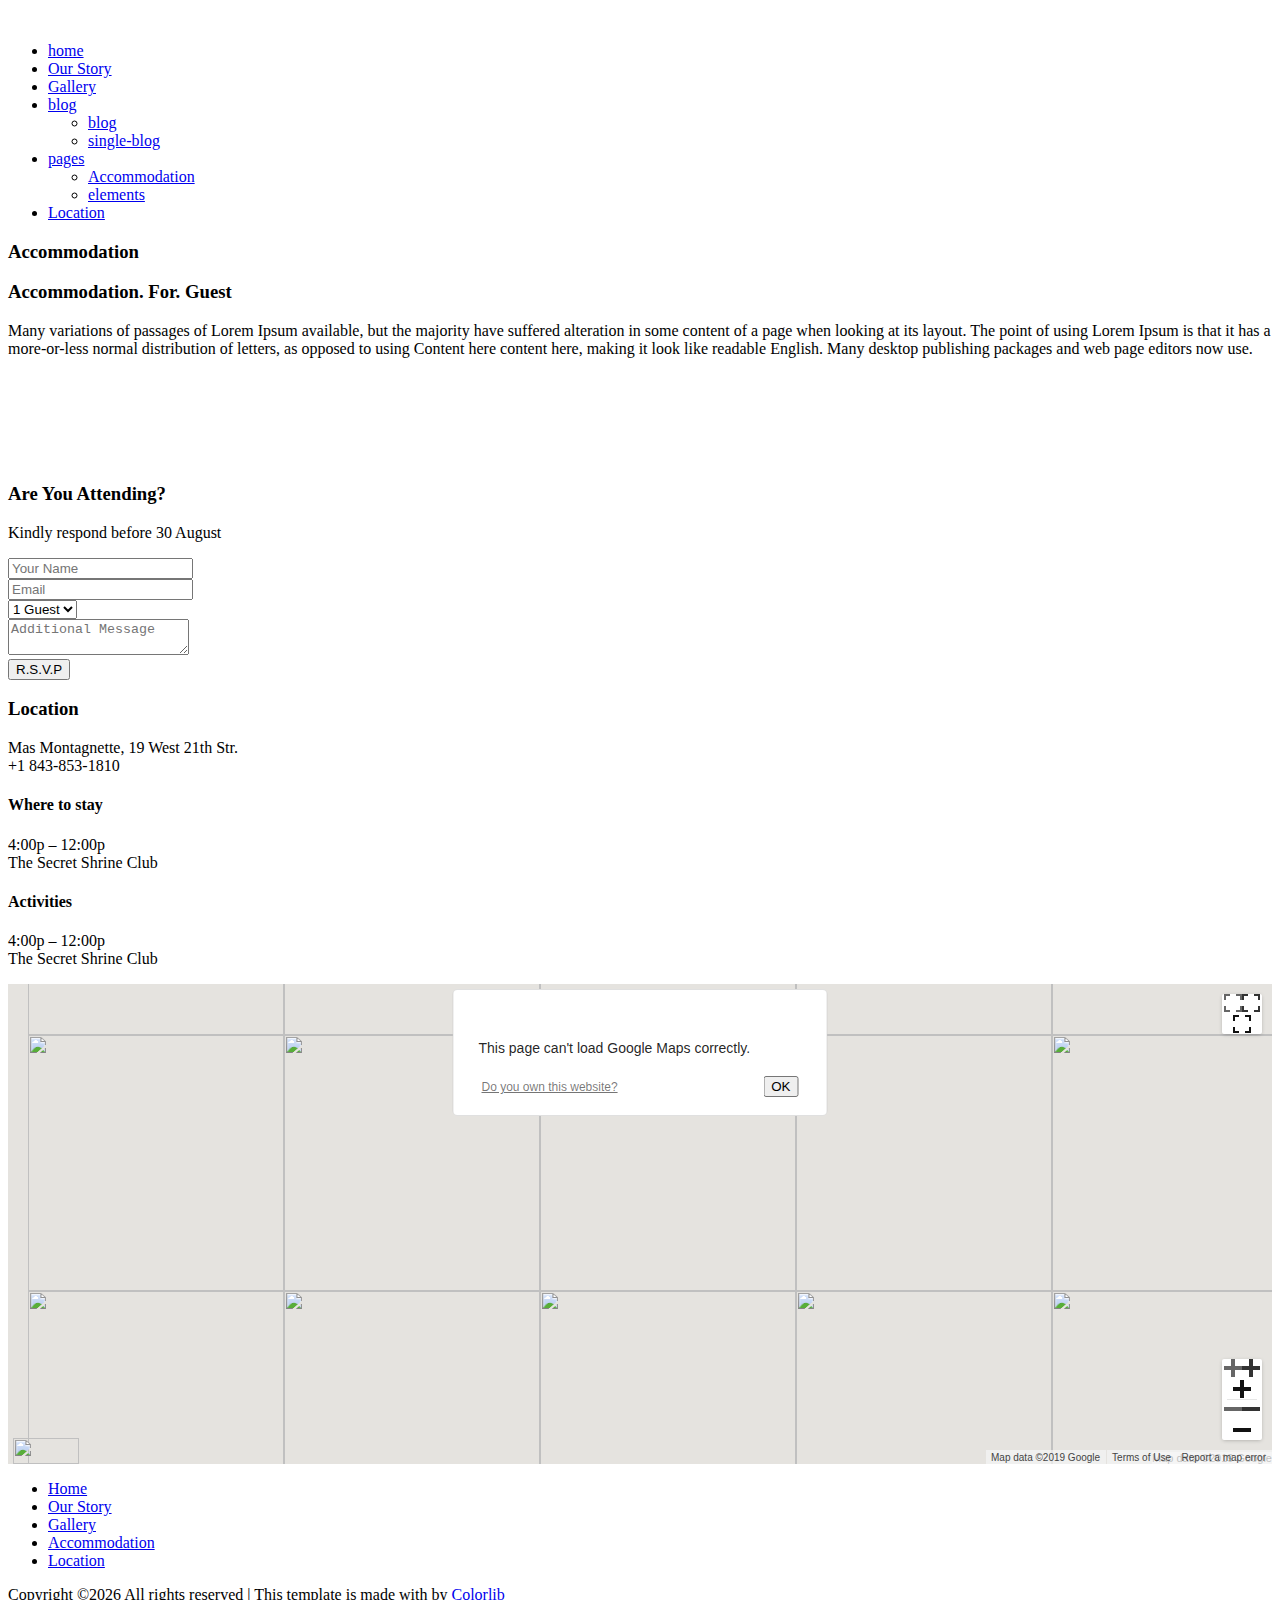
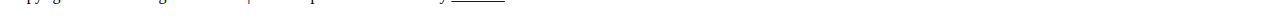
==== commit ca07c445: "custom changes" ====
--- a/Accommodation.html
+++ b/Accommodation.html
@@ -4,7 +4,7 @@
 <head>
     <meta charset="utf-8">
     <meta http-equiv="x-ua-compatible" content="ie=edge">
-    <title>Lawyer</title>
+    <title>Abolee & Kaustubh</title>
     <meta name="description" content="">
     <meta name="viewport" content="width=device-width, initial-scale=1">
 
@@ -51,7 +51,7 @@
                                     <ul id="navigation">
                                         <li><a  href="index.html">home</a></li>
                                         <li><a href="story.html">Our Story</a></li>
-                                        <li><a href="Gallery.html">Gallery</a></li>
+                                        <li><a href="gallery.html">Gallery</a></li>
                                         <li><a href="#">blog <i class="ti-angle-down"></i></a>
                                             <ul class="submenu">
                                                 <li><a href="blog.html">blog</a></li>
@@ -64,7 +64,7 @@
                                                 <li><a href="elements.html">elements</a></li>
                                             </ul>
                                         </li>
-                                        <li><a href="contact.html">Contact</a></li>
+                                        <li><a href="contact.html">Location</a></li>
                                     </ul>
                                 </nav>
                             </div>
@@ -218,7 +218,7 @@
                                 <li><a href="#">Our Story</a></li>
                                 <li><a href="#">Gallery</a></li>
                                 <li><a href="#">Accommodation</a></li>
-                                <li><a href="#">Contact</a></li>
+                                <li><a href="#">Location</a></li>
                             </ul>
                         </div>
                     </div>
@@ -274,7 +274,7 @@
     <script src="js/main.js"></script>
 
     <script>
-        $('#clock').countdown('2024/01/07', function (event) {
+        $('#clock').countdown('2022/04/24', function (event) {
             $(this).html(event.strftime(
                 '<div class="countdown_wrap d-flex"><div  class="single_countdown"><h3>%D</h3><span>Days</span></div><div class="single_countdown"><h3>%H</h3><span>Hours</span></div><div class="single_countdown"><h3>%M</h3><span>Minutes</span></div><div class="single_countdown"><h3>%S</h3><span>Seconds</span></div></div>'
             ));
